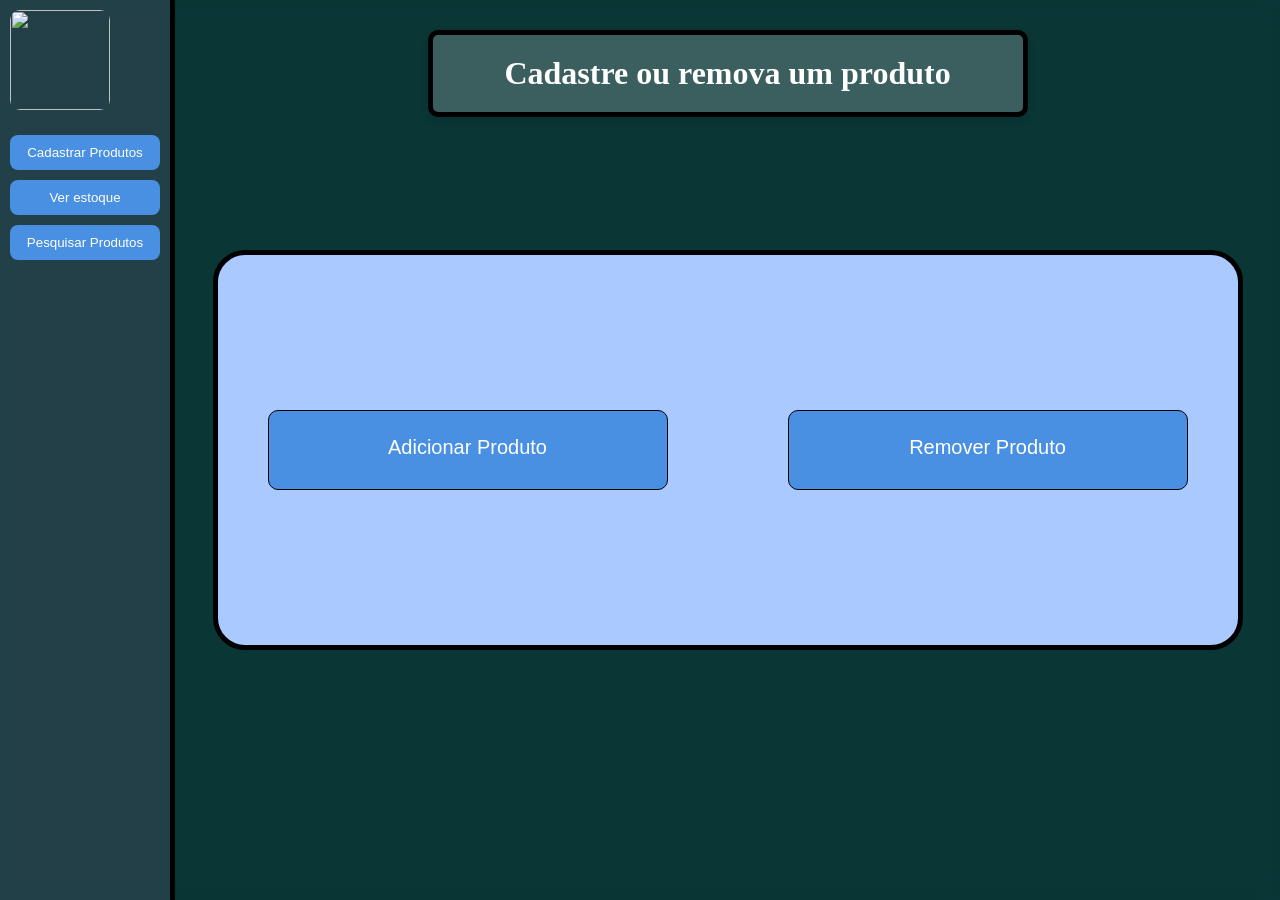
==== index.html @ 2642f285 "adicionando o javascript e deixando o código mais identado" ====
<!DOCTYPE html>
<html lang="pt-br">
<head>
    <meta charset="UTF-8">
    <meta name="viewport" content="width=device-width, initial-scale=1.0">
    <title>DGM Tech</title>
    <link rel="stylesheet" href="style.css">
</head>
<body>
    <header>
        <nav>
            <ul>
                <div class="logo">
                    <li><img src="" alt=""></li>
                </div>
                <li>
                    <a href="index.html"><button>Cadastrar Produtos</button></a>
                </li>
                <li>
                    <a href="estoque.html"><button>Ver estoque</button></a>
                </li>
                <li>
                    <a href="#"><button>Pesquisar Produtos</button></a>
                </li>
            </ul>
        </nav>
    </header>
    <main>
        <div class="titulo">
            <h1>Cadastre ou remova um produto</h1>
        </div>
        <div class="btn-add" id="buttons-add-remove">
            <button value="adicionar" onclick="add()">Adicionar Produto</button>
            <button value="remover" onclick="remove()">Remover Produto</button>
        </div>
        <div class="box" id="caixa">
            <form class="acima" id="form-add">
                <h1>Adicionar Um Produto</h1>
                <input type="text" name="nome-produto" placeholder="Nome do Produto">
                <input type="number" name="quantidade" id="quantidade-produto" placeholder="Quantidade">
                <select name="categorias" id="categorias">
                    <option selected disabled value="categorias">Categorias</option>
                    <option value="processador">Processador</option>
                    <option value="placa-mae">Placa Mãe</option>
                    <option value="placa-video">Placa de video</option>
                    <option value="fonte">Fonte</option>
                    <option value="memoria-ram">Memoria Ram</option>
                    <option value="armazenamento">Armazenamento</option>
                </select>
                <select name="marca" id="marca">
                    <option selected disabled value="">Marca</option>
                    <option value="mancer">Mancer</option>
                    <option value="gigabyte">Gigabyte</option>
                    <option value="inter">Intel</option>
                    <option value="amd">AMD</option>
                    <option value="nvidia">Nvidia</option>
                    <option value="asus">Asus</option>
                    <option value="msi">MSI</option>
                    <option value="kingston">Kingston</option>
                    <option value="wd-green">WD Green</option>
                    <option value="adata">Adata</option>
                    <option value="xfx">XFX</option>
                    <option value="asrock">ASRock</option>
                    <option value="zotac">Zotac</option>
                    <option value="galax">Galax</option>
                    <option value="sapphire">Sapphire</option>
               </select>
               <select name="estado" id="estado">
                    <option selected disabled value="">Estado do Produto</option>
                    <option value="estado">Novo</option>
                    <option value="estado">Usado</option>
                    <option value="estado">Recondicionado</option>
                </select>
                <input type="number" name="preco" placeholder="Adicione um Valor ao Produto">
                <div class="button-enviar">
                    <input type="submit" value="Enviar">
                    <button>Cancelar</button>
                </div>
            </form>    
        </div>    
        <div class="abaixo" id="form-remove">
            <h1>Remover produto</h1>
            <form>
                <input type="text" name="nome-produto" placeholder="Nome do Produto">
                <div class="button-enviar">
                    <button type="submit">Enviar</button>
                    <button>Cancelar</button>
                </div>
            </form>
        </div>
    </main>

    <script src="script.js"></script>
</body>
</html>
---- style.css ----
*{
    margin: 0;
    padding: 0;
    box-sizing: border-box;
    outline: 0;
}

body{
    display: flex;
    height: 100vh;
    background-color: rgb(10, 54, 54);
    background-attachment: fixed;
    background-size: cover;
    background-position: center;
    backdrop-filter: blur(10px);
}

header{
    background-color: rgba(52, 73, 85, 0.6); 
    backdrop-filter: blur(15px); 
    height: 100%;
    width: 200px;
    border-right: 5px solid black;    
}

button{
    width: 100px;
}

main{
    width: 100%;
    position: relative;
    height: 100%;
}

.btn-add{
    display: flex;
    gap: 120px; 
    position: absolute;
    height: 400px;
    background-color: #a9c9ff;
    padding: 50px;
    border: 5px solid black;
    border-radius: 2em;
}

.btn-add>button{
    width: 400px;
    height: 80px;
    font-size: 20px;
    border: none;
    border-radius: 10px;
    background-color: #4a90e2;
    border: 1px solid black;
    cursor: pointer;
    transition: all 0.25s ease; 
    color: white;
    display: flex;
    align-self: center;
    justify-content: center;
    padding-top: 25px ;
}


.btn-add>button:hover{
    background-color: #357ABD; 
    transform: translateY(-3px); 
    box-shadow: 0 8px 20px rgba(53, 122, 189, 0.5);
}

form{
    display: flex;
    flex-direction: column;
}

.box form{
    width: 100%;
}

.box input,
.box select{
    width: 100%;
    height: 45px;
    margin-bottom: 15px;
    border: none;
    border-radius: 8px;
    background: #f5f7fa; 
    font-size: 14px;
    color: #222222;
}

.box{
    position: absolute;
    width: 600px;
    background-color: #a9c9ff; 
    display: flex;
    flex-direction: column;
    justify-content: center;
    align-items: center;
    border-radius: 10px; 
    padding: 30px;
    box-shadow: 0 8px 15px rgba(0,0,0,0.15);
}

.box h1{
    display: flex;
    justify-content: center;
    color: #2c3e50; 
}

.box,
.btn-add{
    position: absolute;
    top: 50%;
    left: 50%;
    transform: translate(-50%, -50%);
}

a{
    text-decoration: none;
}

.abaixo{
    position: absolute;
    height: 300px;
    padding-top: 125px;
    background-color: #d6e4ff; 
    width: 500px;
    display: flex;
    justify-content: center;
    border-radius: 8px;
    top: 50%;
    left: 50%;
    transform: translate(-50%, -50%);
    box-shadow: 0 8px 15px rgba(0,0,0,0.15);
}

nav{
    display: flex;
    justify-content: center;
    padding: 10px;
}

nav button {
    background: #4a90e2; 
    color: white;
    border: none;
    padding: 10px 15px;
    border-radius: 8px;
    cursor: pointer;
    transition: 0.3s;
    margin-bottom: 10px;
    width: 150px;
}

nav button:hover {
    background: #357ABD; 
    transform: scale(1.05);
}

ul{
    list-style: none;
}

li>img{
    border-radius: 10px;
    height: 100px;
    width: 100px;
    margin-bottom: 10px;
    display: flex;
    justify-self: center;
}

.button-enviar{
    display: flex;
    gap: 15px; 
    width: 100%;
    cursor: pointer;
}

.button-enviar>button{
    cursor: pointer;
    transition: 0.3s;
    background-color: #4a90e2;
    color: white;
    font-weight: 600;
}

button:hover {
    background: #357ABD;
    transform: scale(1.05);
}

.button-enviar input,
.button-enviar button{
    flex: 1; 
    height: 45px;

    border: none;
    border-radius: 8px;

    font-weight: bold;
    cursor: pointer;
    color: white;
    background-color: #4a90e2; 
}

.abaixo input {
    width: 300px;        
    height: 45px;
    margin: 0 auto 30px; 
    display: flex;     
    border: none;
    border-radius: 8px;
    background: #f5f7fa; 
    font-size: 14px;
    color: #222222;
}

.abaixo{
    display: none;
    flex-direction: column;
    padding: 30px;
}

.abaixo h1{
    display: flex;
    justify-content: center;
    margin-bottom: 50px;
    color: #2c3e50; 
}

.box{
    display: none;
    box-shadow: 0 8px 15px rgba(0,0,0,0.15);
}

.logo{
    height: 125px;
}

.titulo {
    background-color: rgba(255, 255, 255, 0.2);
    backdrop-filter: blur(15px);
    padding: 20px;
    border-radius: 10px;
    max-width: 600px;
    margin: 30px auto;
    color: #01313f; 
    text-align: center;
    box-shadow: 0 4px 10px rgba(0,0,0,0.1);
    border: 5px solid black;
}

.titulo h1{
    display: flex;
    justify-content: center;
    color: white;
}

main{
    padding-bottom: 60px; 
}
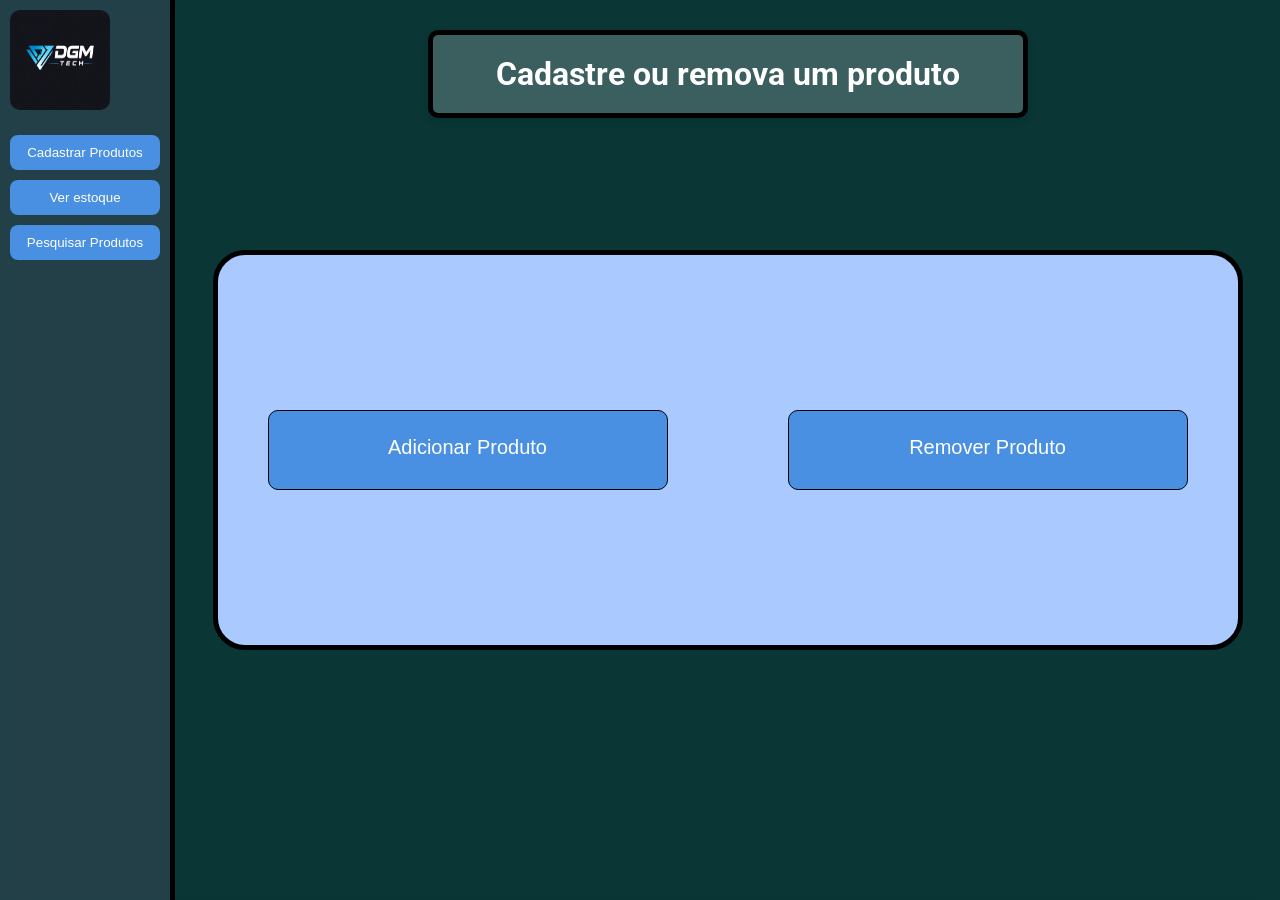
==== commit 6b5dc986: "adicionei uma fonte e  aumentei a  largura da imagem" ====
--- a/index.html
+++ b/index.html
@@ -3,15 +3,18 @@
 <head>
     <meta charset="UTF-8">
     <meta name="viewport" content="width=device-width, initial-scale=1.0">
+    <link rel="preconnect" href="https://fonts.googleapis.com">
+    <link rel="preconnect" href="https://fonts.gstatic.com" crossorigin>
+    <link href="https://fonts.googleapis.com/css2?family=Roboto:ital,wght@0,100..900;1,100..900&display=swap" rel="stylesheet">   
+    <link rel="stylesheet" href="style.css">     
     <title>DGM Tech</title>
-    <link rel="stylesheet" href="style.css">
 </head>
 <body>
     <header>
         <nav>
             <ul>
                 <div class="logo">
-                    <li><img src="" alt=""></li>
+                    <li><img src="assets/img/logo.png" alt=""></li>
                 </div>
                 <li>
                     <a href="index.html"><button>Cadastrar Produtos</button></a>
--- a/style.css
+++ b/style.css
@@ -13,6 +13,7 @@
     background-size: cover;
     background-position: center;
     backdrop-filter: blur(10px);
+    font-family: "Roboto", Arial, Helvetica, sans-serif;
 }
 
 header{
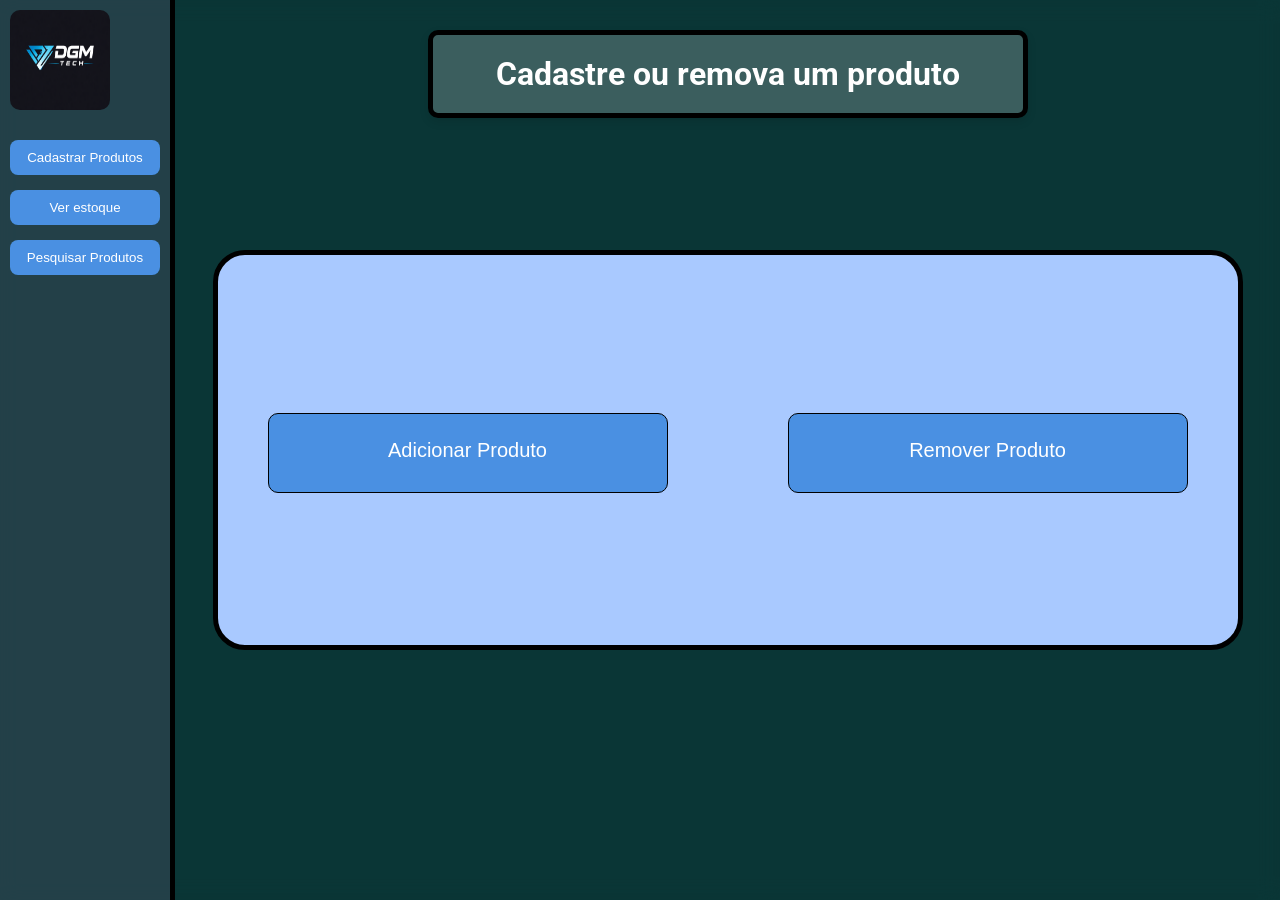
==== commit bf4cc6e8: "atualizando css" ====
--- a/index.html
+++ b/index.html
@@ -23,7 +23,7 @@
                     <a href="estoque.html"><button>Ver estoque</button></a>
                 </li>
                 <li>
-                    <a href="#"><button>Pesquisar Produtos</button></a>
+                    <a href="pesquisar.html"><button>Pesquisar Produtos</button></a>
                 </li>
             </ul>
         </nav>
@@ -37,7 +37,7 @@
             <button value="remover" onclick="remove()">Remover Produto</button>
         </div>
         <div class="box" id="caixa">
-            <form class="acima" id="form-add">
+            <form action="add.php" method="post" class="acima" id="form-add">
                 <h1>Adicionar Um Produto</h1>
                 <input type="text" name="nome-produto" placeholder="Nome do Produto">
                 <input type="number" name="quantidade" id="quantidade-produto" placeholder="Quantidade">
@@ -69,26 +69,26 @@
                     <option value="sapphire">Sapphire</option>
                </select>
                <select name="estado" id="estado">
-                    <option selected disabled value="">Estado do Produto</option>
-                    <option value="estado">Novo</option>
-                    <option value="estado">Usado</option>
-                    <option value="estado">Recondicionado</option>
+                    <option selected disabled value="">Estado do produto</option>
+                    <option value="Novo">Novo</option>
+                    <option value="Usado">Usado</option>
+                    <option value="Recondicionado">Recondicionado</option>
                 </select>
                 <input type="number" name="preco" placeholder="Adicione um Valor ao Produto">
                 <div class="button-enviar">
                     <input type="submit" value="Enviar">
-                    <button>Cancelar</button>
                 </div>
             </form>    
+            <button><a href="index.html">Cancelar</a></button>
         </div>    
         <div class="abaixo" id="form-remove">
             <h1>Remover produto</h1>
-            <form>
-                <input type="text" name="nome-produto" placeholder="Nome do Produto">
+            <form method="get" action="rem.php">
+                <input type="text" name="remproduto" placeholder="Nome do Produto">
                 <div class="button-enviar">
                     <button type="submit">Enviar</button>
-                    <button>Cancelar</button>
                 </div>
+                <button><a href="?remproduto">Cancelar</a></button>
             </form>
         </div>
     </main>
--- a/style.css
+++ b/style.css
@@ -45,7 +45,7 @@
     border-radius: 2em;
 }
 
-.btn-add>button{
+.btn-add button{
     width: 400px;
     height: 80px;
     font-size: 20px;
@@ -116,6 +116,8 @@
     left: 50%;
     transform: translate(-50%, -50%);
 }
+
+
 
 a{
     text-decoration: none;
@@ -263,7 +265,21 @@
     padding-bottom: 60px; 
 }
 
-
-
-
-
+a{
+    text-decoration: none;
+    color: white;
+}
+
+button {
+    background-color: #4a90e2; 
+    color: white;
+    border: none;
+    padding: 10px 15px;
+    margin-top: 5px;
+    border-radius: 8px;
+    width: 100%;
+    cursor: pointer;
+    transition: 0.3s;
+}
+
+
